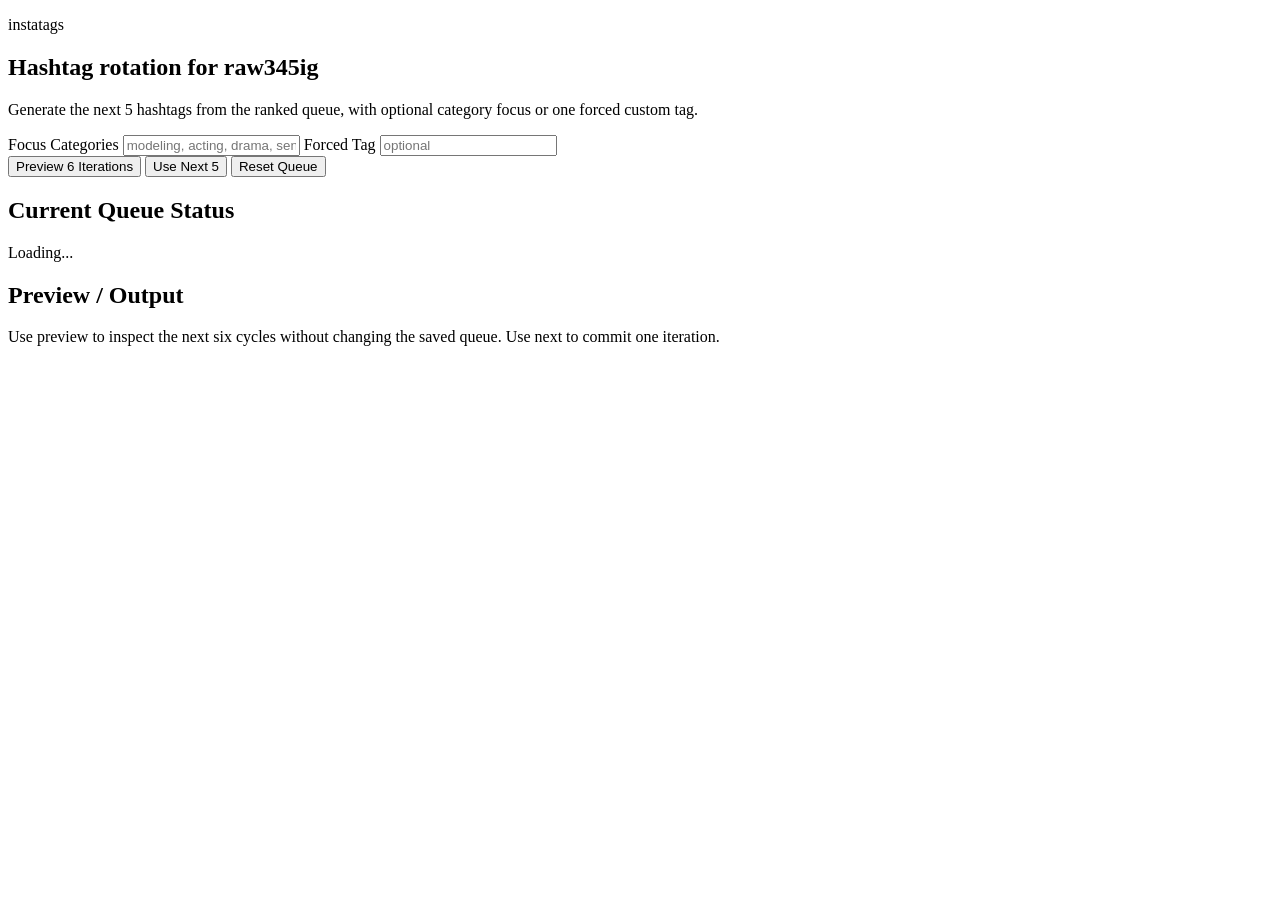
==== web/index.html @ 2acb7a73 "Add local hashtag selector" ====
<!doctype html>
<html lang="en">
<head>
  <meta charset="utf-8">
  <meta name="viewport" content="width=device-width, initial-scale=1">
  <title>instatags</title>
  <link rel="stylesheet" href="/static/styles.css">
</head>
<body>
  <main class="page">
    <section class="hero">
      <p class="eyebrow">instatags</p>
      <h1>Hashtag rotation for <span>raw345ig</span></h1>
      <p class="lede">Generate the next 5 hashtags from the ranked queue, with optional category focus or one forced custom tag.</p>
    </section>

    <section class="panel controls">
      <div class="field-group">
        <label class="field">
          <span>Focus Categories</span>
          <input id="categories" type="text" placeholder="modeling, acting, drama, senior">
        </label>
        <label class="field">
          <span>Forced Tag</span>
          <input id="forcedTag" type="text" placeholder="optional">
        </label>
      </div>

      <div class="button-row">
        <button id="previewBtn" class="primary">Preview 6 Iterations</button>
        <button id="nextBtn">Use Next 5</button>
        <button id="resetBtn">Reset Queue</button>
      </div>
    </section>

    <section class="panel">
      <div class="section-header">
        <h2>Current Queue Status</h2>
        <p id="statusLine">Loading...</p>
      </div>
      <div id="queueHead" class="queue-list"></div>
    </section>

    <section class="panel">
      <div class="section-header">
        <h2>Preview / Output</h2>
        <p>Use preview to inspect the next six cycles without changing the saved queue. Use next to commit one iteration.</p>
      </div>
      <div id="results" class="results"></div>
    </section>
  </main>

  <script src="/static/app.js"></script>
</body>
</html>
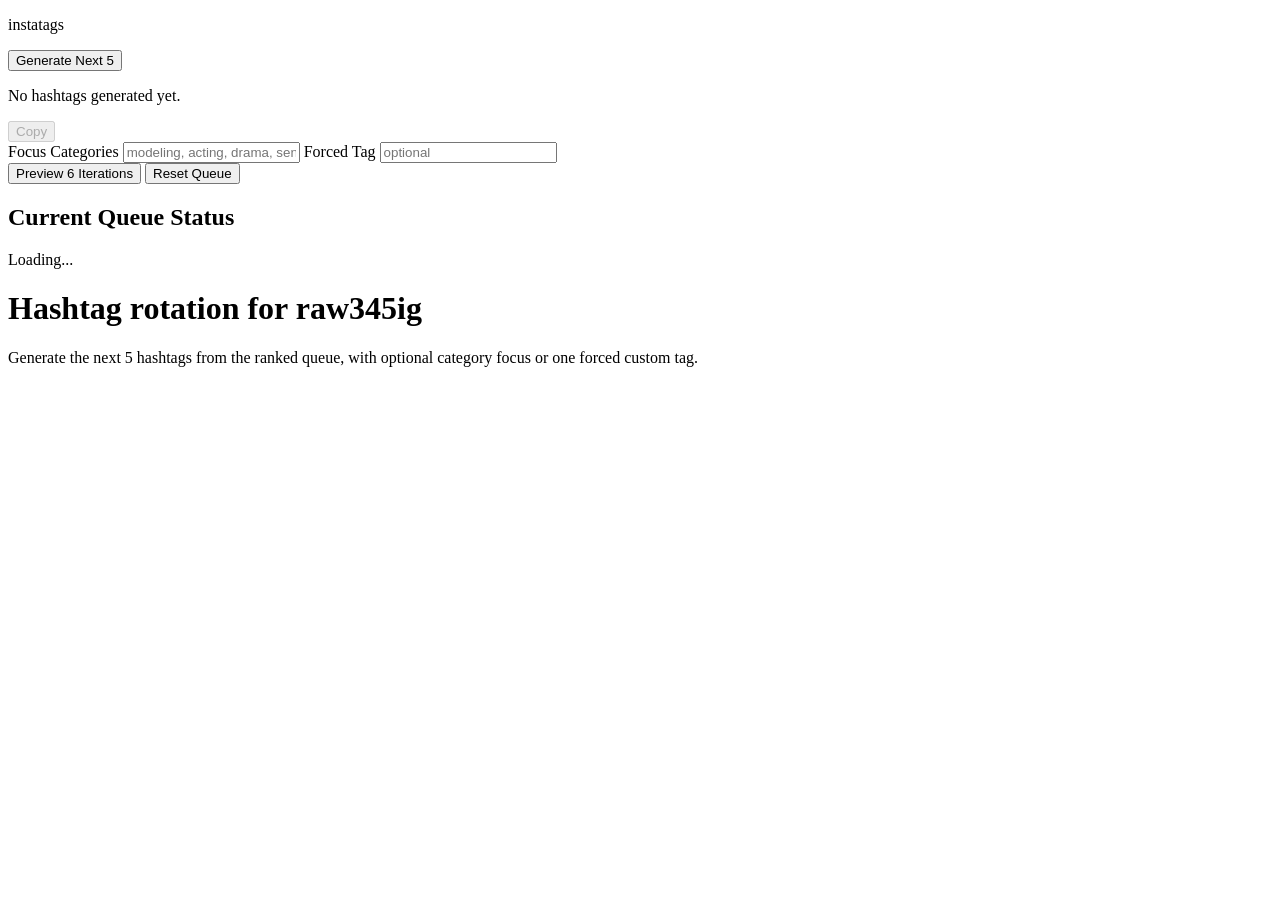
==== commit e569d53b: "Add hosted Apps Script selector" ====
--- a/web/index.html
+++ b/web/index.html
@@ -8,10 +8,21 @@
 </head>
 <body>
   <main class="page">
-    <section class="hero">
+    <header class="app-header">
       <p class="eyebrow">instatags</p>
-      <h1>Hashtag rotation for <span>raw345ig</span></h1>
-      <p class="lede">Generate the next 5 hashtags from the ranked queue, with optional category focus or one forced custom tag.</p>
+    </header>
+
+    <section class="primary-action">
+      <button id="nextBtn" class="primary generate-btn">Generate Next 5</button>
+    </section>
+
+    <section class="panel output-panel">
+      <div class="output-actions">
+        <p id="outputStatus" class="muted">No hashtags generated yet.</p>
+        <button id="copyBtn" class="copy-btn" disabled>Copy</button>
+      </div>
+      <div id="currentTags" class="current-tags"></div>
+      <div id="currentDetails" class="detail-grid compact-details"></div>
     </section>
 
     <section class="panel controls">
@@ -25,12 +36,14 @@
           <input id="forcedTag" type="text" placeholder="optional">
         </label>
       </div>
+    </section>
 
+    <section class="panel secondary-actions">
       <div class="button-row">
-        <button id="previewBtn" class="primary">Preview 6 Iterations</button>
-        <button id="nextBtn">Use Next 5</button>
+        <button id="previewBtn">Preview 6 Iterations</button>
         <button id="resetBtn">Reset Queue</button>
       </div>
+      <div id="results" class="results"></div>
     </section>
 
     <section class="panel">
@@ -41,13 +54,10 @@
       <div id="queueHead" class="queue-list"></div>
     </section>
 
-    <section class="panel">
-      <div class="section-header">
-        <h2>Preview / Output</h2>
-        <p>Use preview to inspect the next six cycles without changing the saved queue. Use next to commit one iteration.</p>
-      </div>
-      <div id="results" class="results"></div>
-    </section>
+    <footer class="page-footer">
+      <h1>Hashtag rotation for <span>raw345ig</span></h1>
+      <p>Generate the next 5 hashtags from the ranked queue, with optional category focus or one forced custom tag.</p>
+    </footer>
   </main>
 
   <script src="/static/app.js"></script>
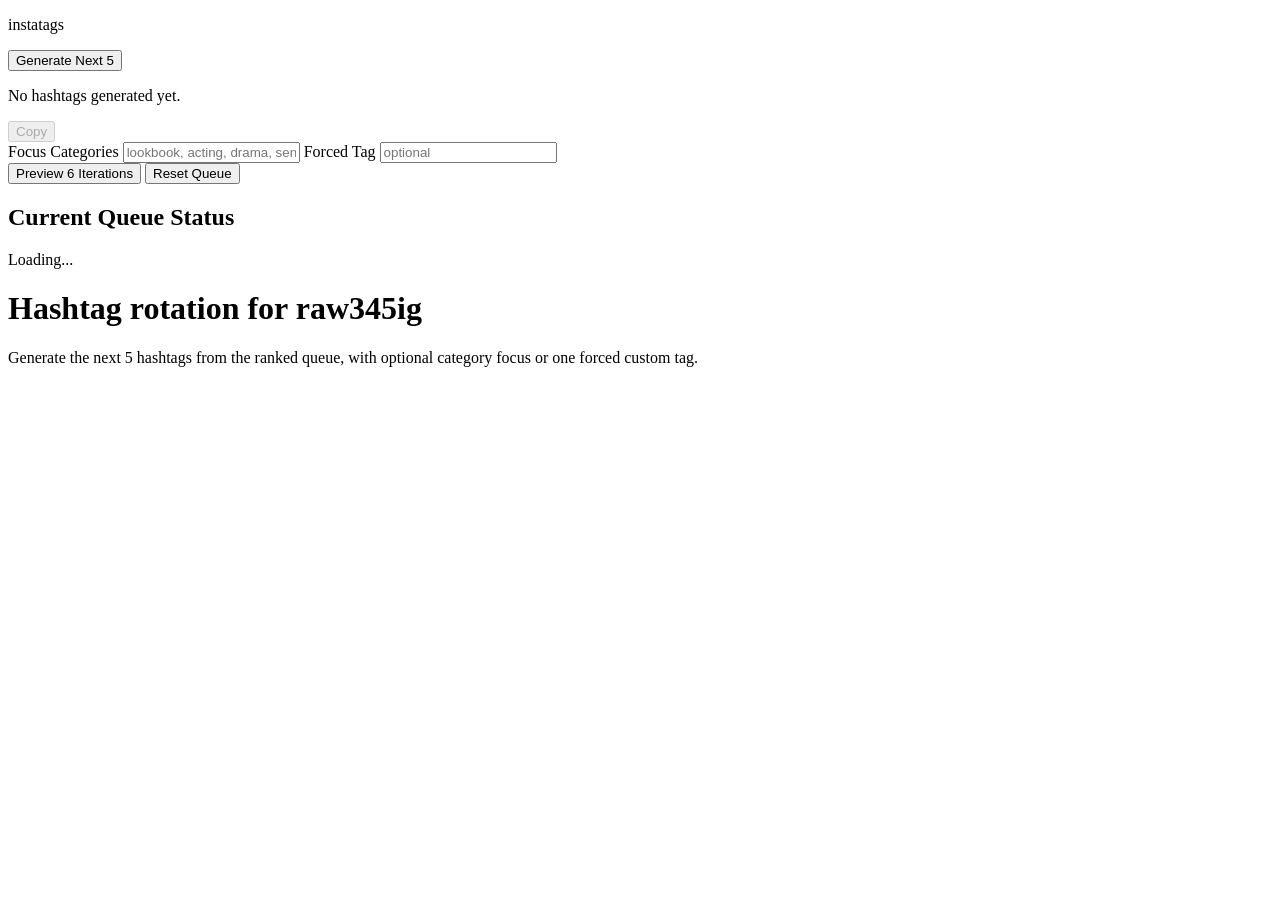
==== commit 2a8fb995: "Add lookbook category" ====
--- a/web/index.html
+++ b/web/index.html
@@ -29,7 +29,7 @@
       <div class="field-group">
         <label class="field">
           <span>Focus Categories</span>
-          <input id="categories" type="text" placeholder="modeling, acting, drama, senior">
+          <input id="categories" type="text" placeholder="lookbook, acting, drama, senior">
         </label>
         <label class="field">
           <span>Forced Tag</span>
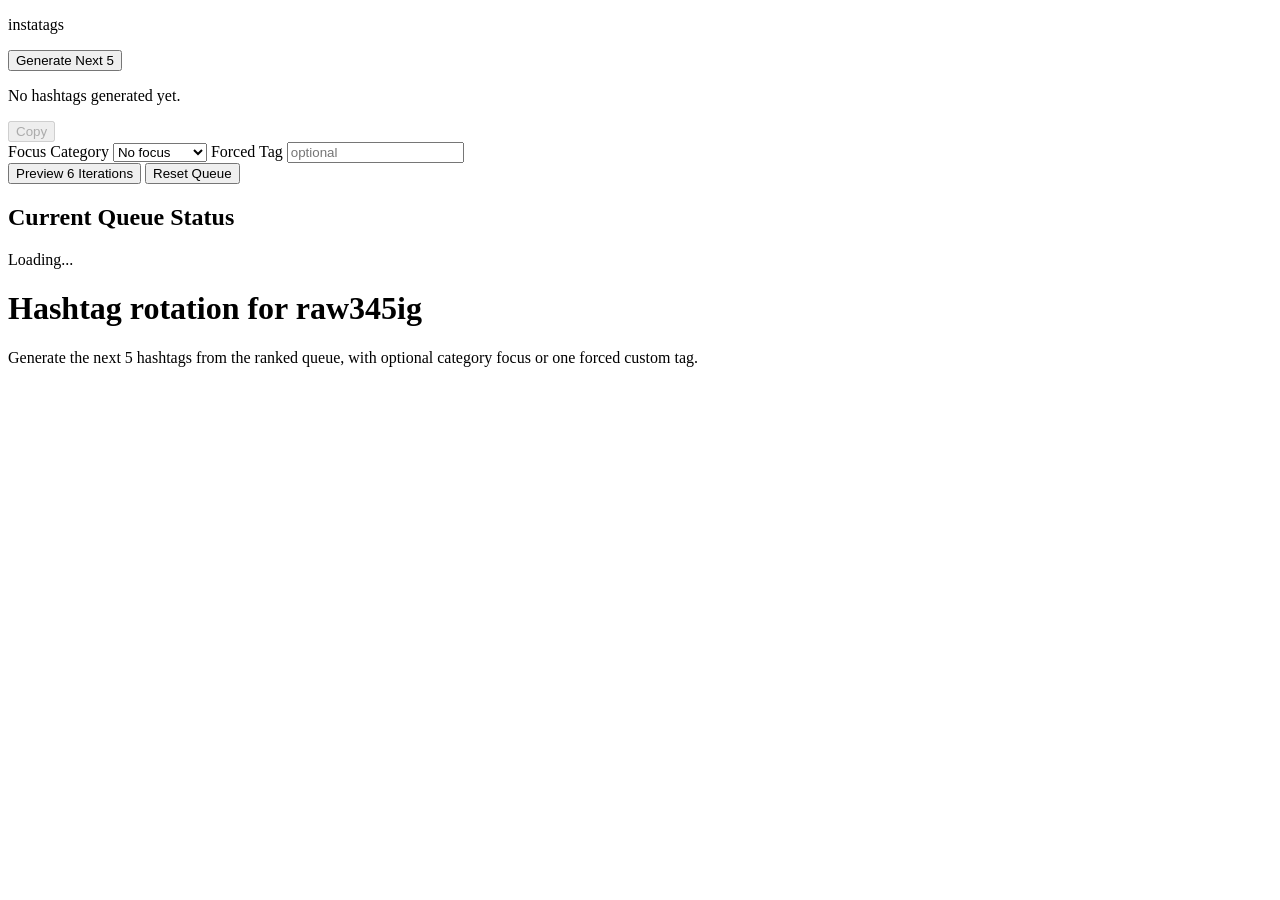
==== commit dbc5a32a: "Use category dropdown" ====
--- a/web/index.html
+++ b/web/index.html
@@ -28,8 +28,17 @@
     <section class="panel controls">
       <div class="field-group">
         <label class="field">
-          <span>Focus Categories</span>
-          <input id="categories" type="text" placeholder="lookbook, acting, drama, senior">
+          <span>Focus Category</span>
+          <select id="categories">
+            <option value="">No focus</option>
+            <option value="acting">Acting</option>
+            <option value="chinese">Chinese</option>
+            <option value="commercial">Commercial</option>
+            <option value="drama">Drama</option>
+            <option value="lookbook">Lookbook</option>
+            <option value="senior">Senior</option>
+            <option value="shortform">Shortform</option>
+          </select>
         </label>
         <label class="field">
           <span>Forced Tag</span>
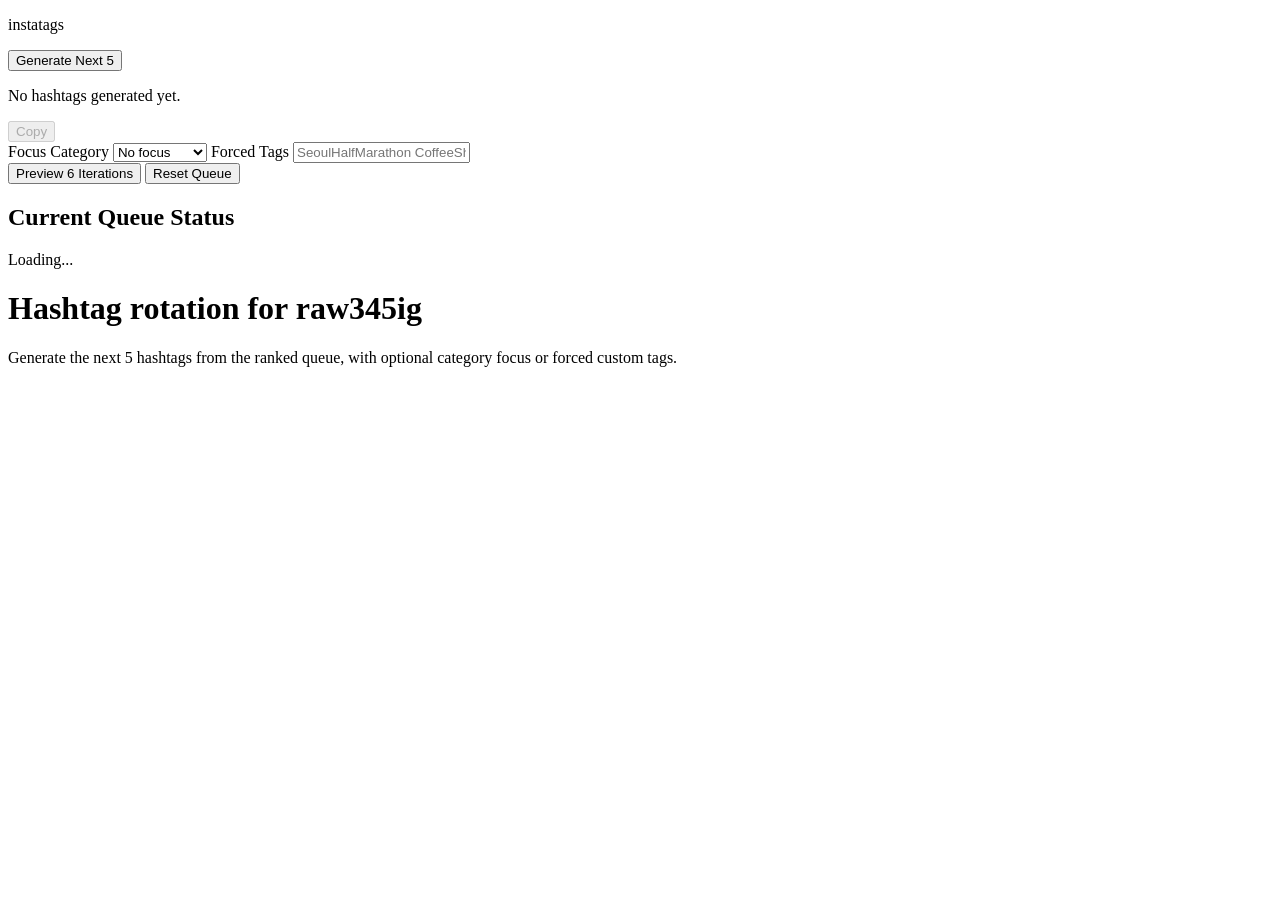
==== commit f6280969: "Support multiple forced tags" ====
--- a/web/index.html
+++ b/web/index.html
@@ -41,8 +41,8 @@
           </select>
         </label>
         <label class="field">
-          <span>Forced Tag</span>
-          <input id="forcedTag" type="text" placeholder="optional">
+          <span>Forced Tags</span>
+          <input id="forcedTag" type="text" placeholder="SeoulHalfMarathon CoffeeShop">
         </label>
       </div>
     </section>
@@ -65,7 +65,7 @@
 
     <footer class="page-footer">
       <h1>Hashtag rotation for <span>raw345ig</span></h1>
-      <p>Generate the next 5 hashtags from the ranked queue, with optional category focus or one forced custom tag.</p>
+      <p>Generate the next 5 hashtags from the ranked queue, with optional category focus or forced custom tags.</p>
     </footer>
   </main>
 
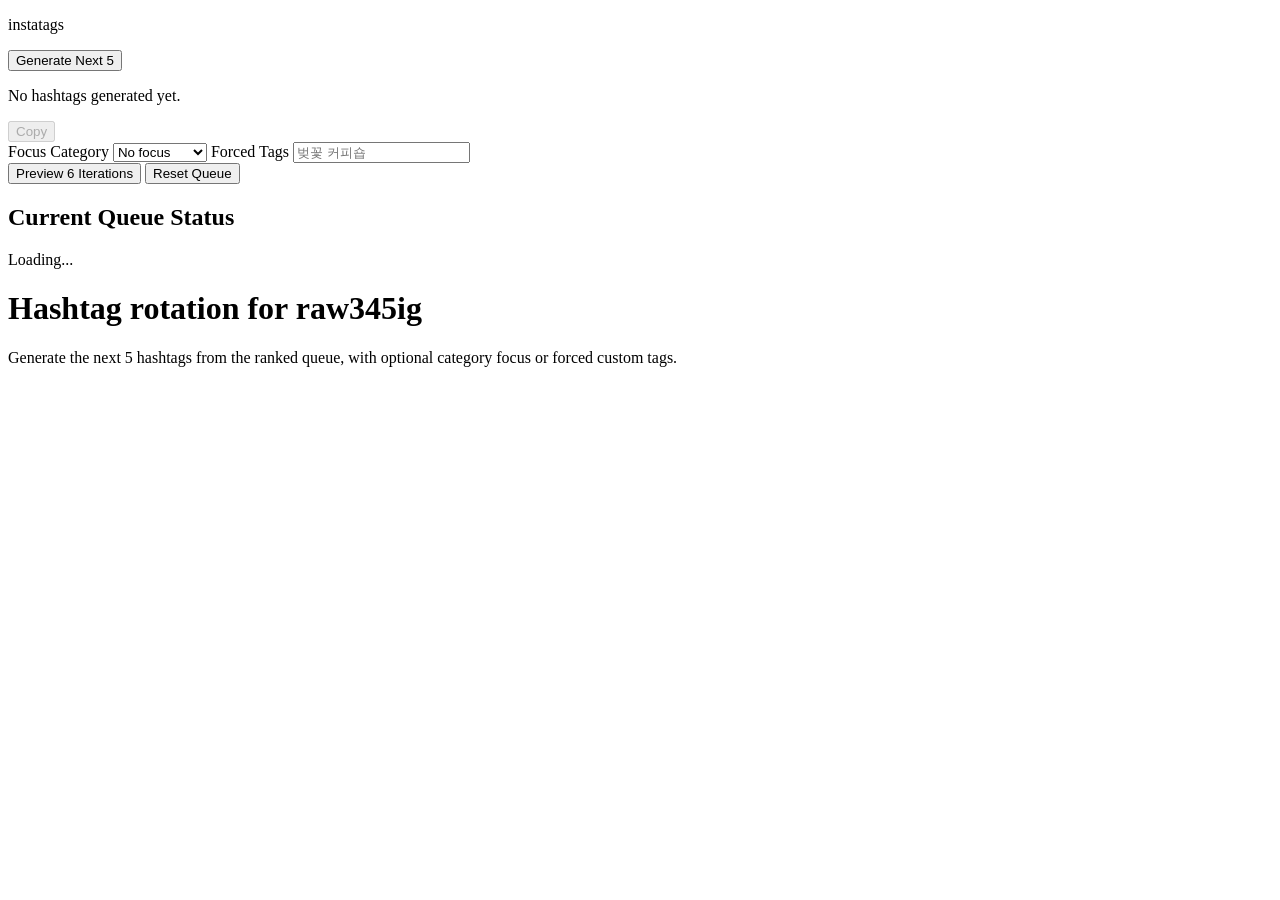
==== commit dc06b406: "Update forced tags placeholder" ====
--- a/web/index.html
+++ b/web/index.html
@@ -42,7 +42,7 @@
         </label>
         <label class="field">
           <span>Forced Tags</span>
-          <input id="forcedTag" type="text" placeholder="SeoulHalfMarathon CoffeeShop">
+          <input id="forcedTag" type="text" placeholder="벚꽃 커피숍">
         </label>
       </div>
     </section>
